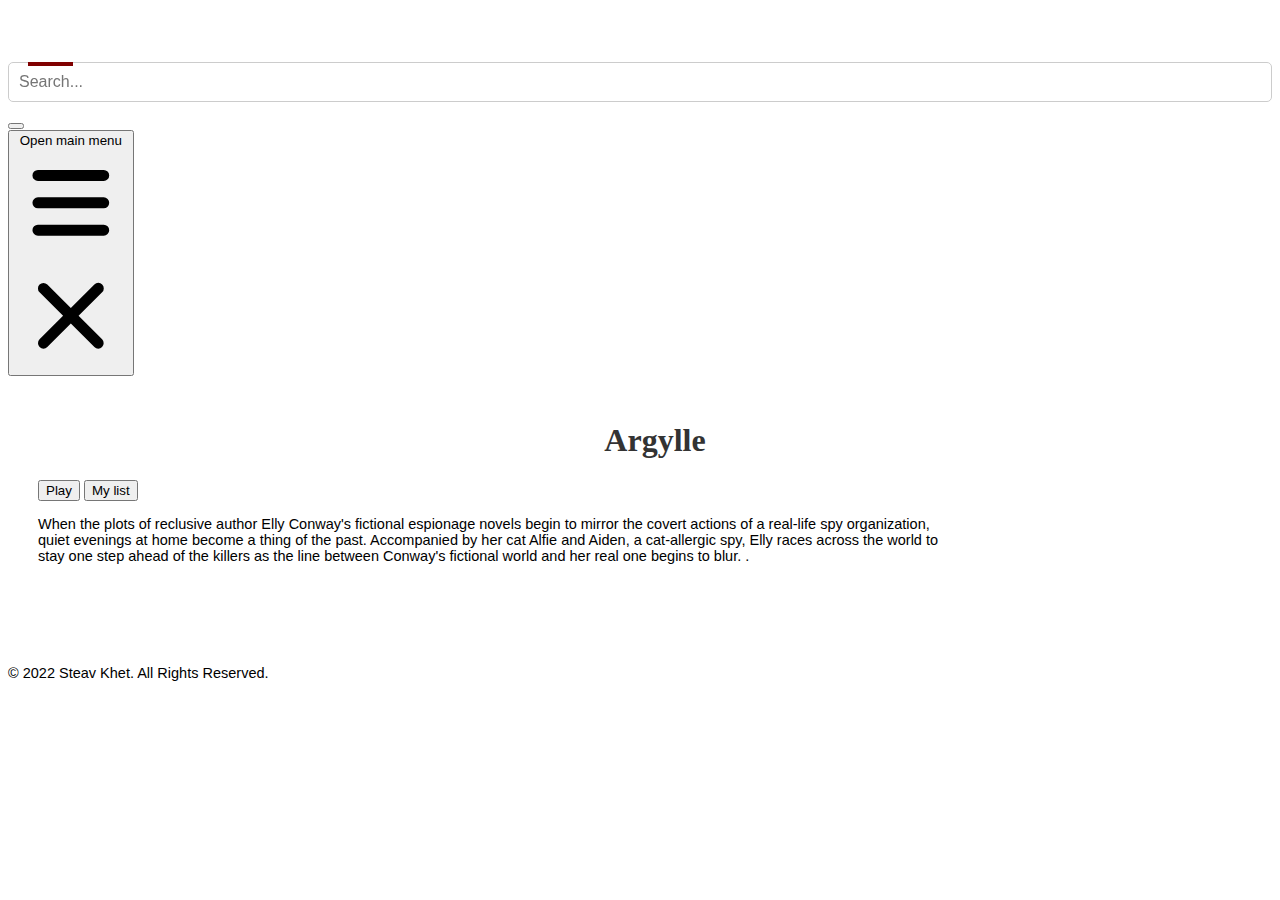
==== index.html @ 05dc9c75 "first" ====
<!DOCTYPE html>
<html lang="en">

<head>
    <meta charset="UTF-8">
    <meta name="viewport" content="width=device-width, initial-scale=1.0">
    <title>Document</title>
    <link rel="stylesheet" href="https://cdn.jsdelivr.net/npm/swiper@8/swiper-bundle.min.css" />
    <link rel="stylesheet" href="./css/style.css">
    <script src="https://cdn.jsdelivr.net/npm/swiper@8/swiper-bundle.min.js"></script>
    <script>
        const types = ['movie', 'tv']
    </script>
    <script type="module" src="./scripts/modules/home.js"></script>

    <script src="https://cdn.tailwindcss.com"></script>
    <script>
        tailwind.config = {
            theme: {
                extend: {
                    colors: {
                        clifford: '#da373d',
                    }
                }
            }
        }
    </script>
    <script src="https://cdn.tailwindcss.com?plugins=forms,typography,aspect-ratio,line-clamp"></script>
</head>

<body class="bg-[#202023]">
    <div class="max-w-screen-2xl flex-wrap items-center justify-between mx-auto w-full">
        <div class="reletive">
            <div class="w-full h-[100vh] bg-center bg-cover bg-no-repeat"
                style="background-image: url('https://image.tmdb.org/t/p/original/xvk5AhfhgQcTuaCQyq3XqAnhEma.jpg&quot');">
                <div class="absolute inset-0 bg-gradient-to-r from-black to-transparent"></div>
                <header class="w-full h-16 fixed top-0 bg-transparent z-10" id="header">
                    <div class="flex gap-[33rem]">
                        <div class="flex pl-10 pt-4">
                            <a href="../neftlix/index.html"><img class="w-24 h-12"
                                    src="https://exquisite-pegasus-b9abd5.netlify.app/images/netflix.svg" alt=""></a>
                            <div class="pt-2 ml-6">
                                <a href="./page/" class="menu__link active">Home</a>
                                <a href="./page/series.html" class="menu__link">Series</a>
                                <a href="./page/movies.html" class="menu__link">Movies</a>
                                <a href="./page/list.html" class="menu__link">My List</a>
                            </div>
                        </div>
                        <div class="flex mt-4 gap-4 ml-[12%]">
                            <input class="w-[220px] h-[40px] bg-transparent text-white placeholder:text-white"
                                type="text" id="searchInput" placeholder="Search...">
                            <button class="w-[55px] h-[40px] rounded-[5px] bg-orange-200 hover:bg-orange-300">
                                <lord-icon class="pt-[2.5px]" src="https://cdn.lordicon.com/vyqvtrtg.json"
                                    trigger="hover" style="width:25px;height:25px">
                                </lord-icon>
                            </button>
                        </div>
                    </div>
                    <div> <button data-collapse-toggle="mobile-menu-2" type="button"
                            class="inline-flex items-center p-2 ml-1 text-sm text-gray-500 rounded-lg lg:hidden hover:bg-gray-100 focus:outline-none focus:ring-2 focus:ring-gray-200 dark:text-gray-400 dark:hover:bg-gray-700 dark:focus:ring-gray-600"
                            aria-controls="mobile-menu-2" aria-expanded="false">
                            <span class="sr-only">Open main menu</span>
                            <svg class="w-6 h-6" fill="currentColor" viewBox="0 0 20 20"
                                xmlns="http://www.w3.org/2000/svg">
                                <path fill-rule="evenodd"
                                    d="M3 5a1 1 0 011-1h12a1 1 0 110 2H4a1 1 0 01-1-1zM3 10a1 1 0 011-1h12a1 1 0 110 2H4a1 1 0 01-1-1zM3 15a1 1 0 011-1h12a1 1 0 110 2H4a1 1 0 01-1-1z"
                                    clip-rule="evenodd"></path>
                            </svg>

                            <svg class="hidden w-6 h-6" fill="currentColor" viewBox="0 0 20 20"
                                xmlns="http://www.w3.org/2000/svg">
                                <path fill-rule="evenodd"
                                    d="M4.293 4.293a1 1 0 011.414 0L10 8.586l4.293-4.293a1 1 0 111.414 1.414L11.414 10l4.293 4.293a1 1 0 01-1.414 1.414L10 11.414l-4.293 4.293a1 1 0 01-1.414-1.414L8.586 10 4.293 5.707a1 1 0 010-1.414z"
                                    clip-rule="evenodd"></path>
                            </svg>
                        </button></div>
                </header>
            </div>
        </div>



        <div id="searchContainer" class="search-container">
            <div id="searchResults"></div>
        </div>

        <main class="absolute inset-y-0  ml-8  mt-[30%]" data-aos="fade-down">
            <h1 class="text-white text-5xl font-bold ml-[-75%] ">
                Argylle
            </h1>

            <button id="playBtn" class="text-black w-[9%] mt-3 h-[5vh] rounded bg-zinc-500 ml-8">
                Play</button>
            <button onclick="location.href='./page/list.html'"
                class="text-black w-[9%] h-[5vh] rounded bg-zinc-500 ml-2">
                My
                list

            </button>
            <p class="text-gray-100 font-light	 text-[15px] pt-4 pl-8">When the plots of reclusive author Elly
                Conway's
                fictional
                espionage novels begin to mirror the covert actions of a real-life spy organization,<br> quiet
                evenings at home
                become a thing of the past. Accompanied by her cat Alfie and Aiden, a cat-allergic spy, Elly races
                across the
                world to <br> stay one step ahead of the killers as the line between Conway's fictional world and
                her real one
                begins
                to blur.

                .</p>


        </main>


        <div class="banner home">
            <div class="banner-genres mobile"></div>
        </div>

        <main>
            <div class="poster"></div>
        </main>

        <section class="modal overlay">
            <div class="modal-card card"></div>
        </section>

        <div class="iframe-wrapper overlay">
            <iframe title="trailer">
                <h2>hello</h2>
            </iframe>
        </div>
        <footer>
            <p class="text-gray-400 text-center">© 2022 Steav Khet. All Rights Reserved.</p>
        </footer>
    </div>


    <script src="./scripts/modules/script.js"></script>
    <script src="https://cdn.lordicon.com/lordicon.js"></script>
    <script src="https://cdn.tailwindcss.com?plugins=forms,typography,aspect-ratio,line-clamp"></script>
    <script src="https://cdn.jsdelivr.net/npm/@glidejs/glide"></script>
</body>

</html>
---- css/style.css ----
@import url('https://fonts.cdnfonts.com/css/spline-sans-mono');
@import url('https://fonts.cdnfonts.com/css/arthur-serif');
@import url('https://fonts.cdnfonts.com/css/sansation-light');

header {
    top: 0;
    width: 100%;
    z-index: 50;
    background-color: rgba(255, 255, 255, 0.8);
    /* Semi-transparent background */
    backdrop-filter: blur(10px);
    /* Blur effect */
    transition: backdrop-filter 0.3s ease;
    /* Smooth transition */
}

a {
    text-decoration: none;
    margin-left: 30px;
    font-size: 16px;
}

.menu__link {
    color: #ffffffb6;
    line-height: 2;
    position: relative;
}

.menu__link:hover {
    color: #fff;
}

.menu__link::before {
    content: '';
    width: 0;
    height: 4px;
    background-color: rgb(128, 0, 0);
    position: absolute;
    bottom: -.75rem;
    left: 0;
    transition: width .4s;
}

.menu__link:hover::before {
    width: 100%;
}

.menu__link.active::before {
    width: 100%;
}

a {
    font-family: 'Spline Sans Mono', sans-serif;
}

p {
    font-size: 14.5px;
    font-family: 'Sansation Light', sans-serif;
}

.okey {
    font-family: 'Arthur Serif', sans-serif;
}

.btn {
    display: inline-block;
    font-size: 16px;
    font-weight: 700;
    color: white;
    border: 1px solid #797979;
    border-radius: 5px;
    cursor: pointer;
    position: relative;
    background-color: rgba(0, 0, 0, 0.497);
    text-decoration: none;
    overflow: hidden;
    z-index: 1;
    font-family: 'Sansation Light', sans-serif;
}

button {
    font-family: 'Sansation Light', sans-serif;
}

.btn::before {
    content: "";
    position: absolute;
    left: 0;
    top: 0;
    width: 100%;
    height: 100%;
    background-color: rgb(16, 16, 16);
    transform: translateX(-100%);
    transition: all .5s;
    z-index: -1;
}

.btn:hover::before {
    transform: translateX(0);
}


.argylle {
    color: #00000085;
    font-family: 'Spline Sans Mono', sans-serif;
}


h1 {
    text-align: center;
    color: #333;
}





.movies-list {
    display: flex;
    flex-wrap: nowrap;
    /* Ensure movies stay in a single row */
    overflow-x: auto;
    /* Enable horizontal scrolling */
    padding-bottom: 20px;
    /* Add some padding to the bottom for better visibility */
}

.movie {
    margin: 5px;
    width: 160px;
    text-align: center;
    margin-right: 10px;
    /* Add some space between movies */
    flex-shrink: 0;
    /* Prevent movies from shrinking */
}

.movie img {
    max-width: 100%;
    height: auto;
    border-radius: 5px;
}






.blur-background {
    top: 0;
    left: 0;
    width: 100%;
    height: 100vh;
    backdrop-filter: blur(8px);
    z-index: 1000;
    display: none;
}

#videoContainer {
    position: fixed;
    top: 50%;
    justify-content: center;
    left: 50%;
    transform: translate(-50%, -50%);
    z-index: 1000;
    display: none;
}

#videoFrame {
    border-radius: 10px;
    width: 560px;
    height: 315px;
}


a {
    text-decoration: none;
    margin-left: 20px;
    font-size: 17px;
}

.faq-container {
    max-width: 75rem;
    margin: 0 auto;
}

.faq {
    background-color: #232323;
    border: 1px solid #000000;
    height: 85px;
    margin: 20px 0;
    position: relative;
    overflow: hidden;
    transition: 0.3s ease;
}

.faq:hover {
    background-color: #4c4c4c;
}

.faq.active {
    height: auto;
}

.faq.active .faq-text {
    display: block;
}

.faq.active .faq-title {
    color: #fff;
}

.faq-toggle {
    background-color: transparent;
    border: 0;
    border-radius: 50%;
    cursor: pointer;
    display: flex;
    align-items: center;
    justify-content: center;
    font-size: 10px;
    padding: 0;
    position: absolute;
    top: 30px;
    right: 30px;
    height: 30px;
    width: 30px;
}

.faq-toggle:focus {
    outline: 0;
}

.faq-toggle .fa-times {
    display: none;
}

.faq.active .faq-toggle .fa-times {
    color: #000000;
    display: block;
}

.faq.active .faq-toggle .fa-chevron-down {
    display: none;
}

.faq.active .faq-toggle {
    background-color: #d4d4d4;
}





#searchInput {
    width: 100%;
    /* Ensure the input spans the full width */
    padding: 10px;
    /* Add padding to the input for spacing */
    font-size: 16px;
    /* Adjust the font size */
    border: 1px solid #ccc;
    /* Add a border for visual separation */
    border-radius: 5px;
    /* Add rounded corners to the input */
    box-sizing: border-box;
    /* Include padding and border in the input's total width */
    margin-bottom: 10px;
    /* Add margin-bottom to provide space between input and search results */
}

.blur-background {
    position: fixed;
    top: 0;
    left: 0;
    width: 100%;
    height: 100%;
    background-image: url('background-image.jpg');
    /* Replace with your background image */
    background-size: cover;
    backdrop-filter: blur(8px);
    z-index: 999;
    display: none;
    /* Initially hidden */
}

/* Style for centered video */
#videoContainer {
    position: fixed;
    top: 50%;
    left: 50%;
    transform: translate(-50%, -50%);
    z-index: 1000;
    display: none;
    /* Initially hidden */
}

/* Style for video iframe */
#videoFrame {
    width: 560px;
    height: 315px;
}


a {
    text-decoration: none;
    margin-left: 20px;
    font-size: 17px;
}

#searchContainer {
    display: none;
    /* Initially hide the search container */
    position: fixed;
    /* Fix the search container position */
    top: 70px;
    /* Adjust the top position as needed */
    left: 68.5%;
    /* Align the container to the left */
    right: 0;
    /* Align the container to the right */
    margin: auto;
    /* Center the container horizontally */
    width: 340px;
    /* Set the width of the container */
    backdrop-filter: blur(10px) saturate(120%) contrast(95%);
    height: 500px;
    overflow-y: auto;
    /* Enable vertical scrolling if needed */
    border: 1px solid #ccc;
    /* Add a border */
    padding: 10px;
    /* Add padding */
    z-index: 999;
    /* Set a high z-index to ensure the container appears on top of other elements */
    margin-left: 7.5%;
}

#searchResults {
    overflow-x: auto;
}

#searchResults .movie {
    display: flex;
    /* Use flexbox to align items horizontally */
    align-items: center;
    /* Center items vertically within the flex container */
    margin-bottom: 10px;
    /* Add some spacing between movies */
}

#searchResults img {
    width: 100px;
    /* Set a fixed width for the movie images */
    height: auto;
    /* Automatically adjust the height to maintain aspect ratio */
    margin-right: 10px;
    /* Add some spacing between images and titles */
    border-radius: 5px;
    /* Add rounded corners to the images */
}

#searchResults p {
    color: #fff;
    margin: 0;
    /* Remove default margin for paragraphs */
    font-size: 16px;
    /* Adjust font size for movie titles */
    font-weight: bold;
    /* Apply bold font weight to movie titles */
}










.overlay {
    z-index: 4;
    width: 100%;
    height: 100vh;
    position: fixed;
    top: 0;
    right: 0;
    display: grid;
    place-items: center;
    visibility: hidden;
    transition: all 0.2s cubic-bezier(0.4, 0, 0.2, 1);
}

.modal-active.modal {
    background-color: #000a;
    backdrop-filter: blur(4px) saturate(140%) contrast(90%);
    -webkit-backdrop-filter: blur(4px) saturate(140%) contrast(90%);
    visibility: visible;
}

.modal-active.modal .modal-card,
.video-active iframe {
    transform: none;
    opacity: 1;
    transition: all 0.25s cubic-bezier(0.4, 0, 0.2, 1);
}

.modal .modal-card {
    opacity: 0;
    padding: 24px;
    transform: scale(0.98) translateZ(0);
    transform-origin: bottom left;
    display: flex;
    gap: 20px;
}

.modal .modal-card img {
    border-radius: 6px;
    display: flex;
    width: 150px;
    height: 30vh;
}



.modal-card img {
    border-radius: 6px;
    width: 150rem;
    height: 10rem;
}

.iframe-wrapper {
    padding-inline: 0.8rem;
}

iframe {
    width: 100%;
    max-width: 580px;
    aspect-ratio: 16 / 9;
    margin-bottom: 15vh;
    border-radius: 10px;
    border: 1px solid #0004;
    opacity: 0;
}

.video-active .header {
    z-index: 0;
}

.video-active .swiper {
    z-index: -1;
}

.video-active .iframe-wrapper {
    visibility: visible;
    backdrop-filter: blur(4px) grayscale(0.8);
    -webkit-backdrop-filter: blur(4px) grayscale(0.8);
}

.stars-outer {
    grid-row: 1 / 2;
    font-size: 28px;
    display: inline-block;
    position: relative;
    margin-right: 10px;
}

.stars-inner {
    position: absolute;
    top: 0;
    width: 0;
    overflow: hidden;
}

.stars-outer::before {
    content: '\2605 \2605 \2605 \2605 \2605';
}

.stars-inner::before {
    content: '\2605 \2605 \2605 \2605 \2605';
    color: #ffac33;
}

.percent,
.percent svg,
.percent circle {
    width: 40px;
    height: 40px;
}

.card .percent {
    top: -10px;
    left: -8px;
}

.percent {
    box-sizing: content-box;
    border-radius: 50%;
    border: 1px solid #081c22;
    background-color: #081c22;
    position: absolute;
}

.percent span {
    width: 100%;
    font-size: 0.8rem;
    position: absolute;
    top: calc(50% - 8px);
    display: flex;
    justify-content: center;
}

circle {
    fill: none;
    stroke-width: 4;
    stroke-dasharray: 93;
    stroke-linecap: round;
    transform: translate(5px, 5px);
}

circle:first-child {
    stroke: #204529;
}

circle:last-child {
    --percent: 0;

    stroke: #21d07a;
    stroke-dashoffset: var(--percent);
    animation: percent 1.2s linear;
}

.card {
    width: 60%;


}

.series {
    height: 67vh;
    box-shadow: rgba(0, 0, 0, 0.16) 0px 3px 6px, rgba(0, 0, 0, 0.23) 0px 3px 6px;
}

main {
    padding: 24px 30px;
    padding-right: 0;
}

main .swiper {
    max-width: 100%;
    cursor: pointer;
}

.poster {
    --gap: 0.8rem;
    display: flex;
    flex-direction: column;
    gap: var(--gap);
}

.poster h1 {
    font-size: 1.2rem;
    font-weight: 500;
    padding: 0.25rem 0;
    padding-left: 0.6rem;
    border-left: 0.35rem solid var(--red);
    transition: all 0.2s linear;
}

.card {
    width: 100%;
    max-width: 720px;
    display: grid;
    grid-template-columns: 0.5fr 1.5fr;
    align-items: start;
    position: relative;
    box-shadow: rgba(14, 30, 37, 0.12) 0px 2px 4px 0px,
        rgba(14, 30, 37, 0.32) 0px 2px 16px 0px;
    border-radius: 8px;
    background-position: center;
    background-size: cover;
    transition: all 0.2s cubic-bezier(0.4, 0, 1, 1);
}

.light .card {
    box-shadow: rgba(50, 50, 93, 0.25) 0px 6px 12px -2px,
        rgba(0, 0, 0, 0.3) 0px 3px 7px -3px;
}

.card>img {
    max-width: 100%;
    border-top-left-radius: 6px;
    border-bottom-left-radius: 6px;
}

.card h3 {
    font-size: 1.5rem;
    margin-top: 5px;
    color: var(--red);
}

.card>div:first-of-type {
    display: grid;
    padding-top: 0.5rem;
    padding-left: 1.25rem;
    cursor: pointer;
}

.card>div>div {
    grid-row: 3 / 4;
    display: grid;
    grid-template-columns: auto 1fr;
    align-items: center;
    margin: 6px 0;
}

.card>div>div>span {
    grid-column: 2 / 3;
    transform: translateY(1px);
    font-size: 1.2rem;
}

.card ul,
.banner-genres ul {
    --gap: 10px;

    grid-row: 2 / 3;
    color: #fffa;
    display: flex;
    align-items: center;
    gap: var(--gap);
    margin-top: 1px;
}

.card ul li:first-child {
    margin-right: 10px;
}

.card ul li:not(:first-child),
.banner-genres ul li:not(:first-child) {
    text-align: center;
    padding: 4px 0.8rem;
    background-color: #0006;
    backdrop-filter: blur(5px);
    -webkit-backdrop-filter: blur(5px);
    border-radius: 5px;
    cursor: pointer;
}

.card ul li:nth-child(6),
.card ul li:nth-child(7) {
    display: none;
}

.card p {
    --max-lines: 5;
    --line-height: 1.4;

    width: 85%;
    padding-right: 10px;
    height: calc(var(--max-lines) * 1rem * var(--line-height));
    line-height: var(--line-height);
    overflow: hidden;
    cursor: auto;
}

.card p:hover {
    overflow: auto;
}

.card ::-webkit-scrollbar,
.wrapper::-webkit-scrollbar {
    width: 0.4rem;
    background-color: transparent;
}

.card ::-webkit-scrollbar-thumb,
.wrapper::-webkit-scrollbar-thumb {
    background-color: #fff8;
    border-radius: 10px;
}

.light .card>button>svg {
    color: #ccc;
}

.card>button>svg {
    width: 1.5rem;
    height: 1.5rem;
    color: #fff;
}

.card>button {
    border: none;
    background-color: transparent;
}

.card .fav {
    width: 85px;
    height: 80px;
    background: url(https://abs.twimg.com/a/1446542199/img/t1/web_heart_animation.png) no-repeat;
    background-position: 0 0;
}

.fav.animate {
    background-position: -2800px 0;
    transition: background 1s steps(28);
}

.card>button,
.card .fav {
    position: absolute;
    bottom: 20px;
    right: 20px;
    cursor: pointer;
}

@media screen and (max-width: 713px) {
    .series {
        height: 72vh;
    }

    .banner {
        padding-inline: 0;
        padding-bottom: 1.5rem;
        flex-direction: column;
        justify-content: flex-end;
    }

    main {
        padding: 0.7rem 0 1.2rem 0.6rem;
    }

    .poster h1 {
        line-height: 1.5;
        margin-bottom: 0.6rem;
        margin-left: 0.6rem;
    }

    .copyright {
        margin-top: 0.9rem;
    }

    .card {
        padding: 0;
        max-width: 540px;
    }

    .card h3 {
        font-size: 1.2rem;
    }

    .card p {
        --max-lines: 4;
        --line-height: 1.25;
    }

    .card>div:first-of-type {
        padding: 0;
        padding-inline: 10px;
        margin-top: 10px;
    }

    .card .fav {
        bottom: 8px;
        right: 0;
    }

    .card img {
        border-radius: 0;
        border-bottom-left-radius: 6px;
    }

    .card ul {
        margin-bottom: 0.4rem;
    }

    .card ul li:first-child {
        margin-right: 4px;
    }

    .card li:not(:first-child, :nth-child(2), :nth-child(3)) {
        display: none;
    }

    .card>button {
        right: 5px;
        bottom: 8px;
    }

    iframe {
        margin-bottom: 10vh;
    }
}

@media screen and (max-width: 35rem) {
    .modal {
        padding-inline: 40px;
    }

    .modal .modal-card {
        padding: 40px 0;
        padding-inline: 16px;
        grid-template-columns: 1fr;
        grid-template-rows: 1fr min-content;
        justify-items: center;
        top: -10px;
        box-shadow: rgba(0, 0, 0, 0.25) 0px 54px 55px,
            rgba(0, 0, 0, 0.12) 0px -12px 30px, rgba(0, 0, 0, 0.12) 0px 4px 6px,
            rgba(0, 0, 0, 0.17) 0px 12px 13px, rgba(0, 0, 0, 0.09) 0px -3px 5px;
    }

    .modal-card>div:first-of-type {
        justify-items: center;
    }

    .modal-card>div>ul {
        margin: 1rem 0;
    }

    .modal-card img {
        max-width: 200px;
        border-radius: 8px;
    }

    .modal-card .fav {
        bottom: 0;
        right: 0;
    }

    .card {
        grid-template-columns: 120px 1fr;
    }
}

@media screen and (min-width: 1440px) {
    .card {
        max-width: 55.8vw;
    }
}



@keyframes percent {
    0% {
        stroke-width: 0;
        stroke-dashoffset: 0;
    }
}

@media screen and (max-width: 560px) {
    .modal-card {
        background-image: linear-gradient(#181818 100%, #000a) !important;
    }

    .modal .modal-card h3 {
        text-align: center;
    }
}
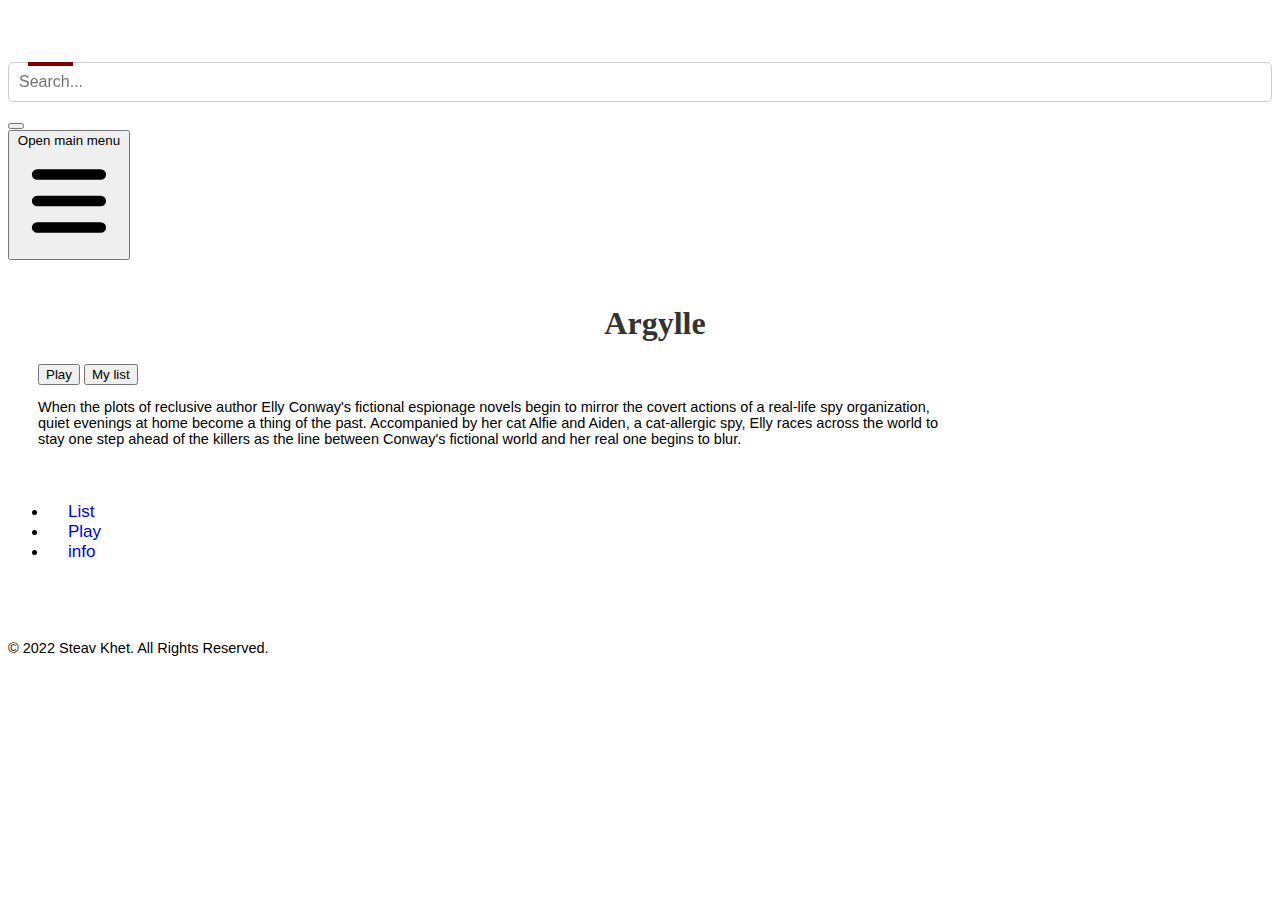
==== commit 17a86055: "good" ====
--- a/index.html
+++ b/index.html
@@ -8,6 +8,7 @@
     <link rel="stylesheet" href="https://cdn.jsdelivr.net/npm/swiper@8/swiper-bundle.min.css" />
     <link rel="stylesheet" href="./css/style.css">
     <script src="https://cdn.jsdelivr.net/npm/swiper@8/swiper-bundle.min.js"></script>
+    <link href="https://unpkg.com/aos@2.3.1/dist/aos.css" rel="stylesheet">
     <script>
         const types = ['movie', 'tv']
     </script>
@@ -29,90 +30,121 @@
 </head>
 
 <body class="bg-[#202023]">
-    <div class="max-w-screen-2xl flex-wrap items-center justify-between mx-auto w-full">
-        <div class="reletive">
+    <div class="max-w-screen flex-wrap items-center justify-between mx-auto w-full">
+        <div class="relative">
             <div class="w-full h-[100vh] bg-center bg-cover bg-no-repeat"
                 style="background-image: url('https://image.tmdb.org/t/p/original/xvk5AhfhgQcTuaCQyq3XqAnhEma.jpg&quot');">
                 <div class="absolute inset-0 bg-gradient-to-r from-black to-transparent"></div>
-                <header class="w-full h-16 fixed top-0 bg-transparent z-10" id="header">
-                    <div class="flex gap-[33rem]">
-                        <div class="flex pl-10 pt-4">
-                            <a href="../neftlix/index.html"><img class="w-24 h-12"
-                                    src="https://exquisite-pegasus-b9abd5.netlify.app/images/netflix.svg" alt=""></a>
-                            <div class="pt-2 ml-6">
-                                <a href="./page/" class="menu__link active">Home</a>
-                                <a href="./page/series.html" class="menu__link">Series</a>
-                                <a href="./page/movies.html" class="menu__link">Movies</a>
-                                <a href="./page/list.html" class="menu__link">My List</a>
-                            </div>
-                        </div>
-                        <div class="flex mt-4 gap-4 ml-[12%]">
-                            <input class="w-[220px] h-[40px] bg-transparent text-white placeholder:text-white"
-                                type="text" id="searchInput" placeholder="Search...">
-                            <button class="w-[55px] h-[40px] rounded-[5px] bg-orange-200 hover:bg-orange-300">
-                                <lord-icon class="pt-[2.5px]" src="https://cdn.lordicon.com/vyqvtrtg.json"
-                                    trigger="hover" style="width:25px;height:25px">
-                                </lord-icon>
-                            </button>
+                <header class="w-full h-16 fixed top-0 bg-transparent z-50 flex items-center justify-between px-4">
+                    <div class="flex items-center"> <!-- Netflix logo and navigation links -->
+                        <a href="../neftlix/index.html">
+                            <img class="w-24 h-12" src="https://exquisite-pegasus-b9abd5.netlify.app/images/netflix.svg"
+                                alt="">
+                        </a>
+                        <div class="hidden md:flex items-center ml-4"> <!-- Show only on desktop screens -->
+                            <a href="./page/" class="menu__link active">Home</a>
+                            <a href="./page/series.html" class="menu__link">Series</a>
+                            <a href="./page/movies.html" class="menu__link">Movies</a>
+                            <a href="./page/list.html" class="menu__link">My List</a>
                         </div>
                     </div>
-                    <div> <button data-collapse-toggle="mobile-menu-2" type="button"
-                            class="inline-flex items-center p-2 ml-1 text-sm text-gray-500 rounded-lg lg:hidden hover:bg-gray-100 focus:outline-none focus:ring-2 focus:ring-gray-200 dark:text-gray-400 dark:hover:bg-gray-700 dark:focus:ring-gray-600"
-                            aria-controls="mobile-menu-2" aria-expanded="false">
-                            <span class="sr-only">Open main menu</span>
-                            <svg class="w-6 h-6" fill="currentColor" viewBox="0 0 20 20"
-                                xmlns="http://www.w3.org/2000/svg">
-                                <path fill-rule="evenodd"
-                                    d="M3 5a1 1 0 011-1h12a1 1 0 110 2H4a1 1 0 01-1-1zM3 10a1 1 0 011-1h12a1 1 0 110 2H4a1 1 0 01-1-1zM3 15a1 1 0 011-1h12a1 1 0 110 2H4a1 1 0 01-1-1z"
-                                    clip-rule="evenodd"></path>
-                            </svg>
+                    <div class="flex items-center ml-48 md:ml-0"> <!-- For mobile adaptation -->
+                        <input class="w-[220px] h-[40px] mt-2 bg-transparent text-white placeholder:text-white mr-2"
+                            type="text" id="searchInput" placeholder="Search...">
+                        <button class="w-[55px] h-[40px] rounded-[5px] bg-orange-200 hover:bg-orange-300">
+                            <lord-icon class="pt-[2.5px]" src="https://cdn.lordicon.com/vyqvtrtg.json" trigger="hover"
+                                style="width:25px;height:25px">
+                            </lord-icon>
+                        </button>
+                    </div>
 
-                            <svg class="hidden w-6 h-6" fill="currentColor" viewBox="0 0 20 20"
-                                xmlns="http://www.w3.org/2000/svg">
-                                <path fill-rule="evenodd"
-                                    d="M4.293 4.293a1 1 0 011.414 0L10 8.586l4.293-4.293a1 1 0 111.414 1.414L11.414 10l4.293 4.293a1 1 0 01-1.414 1.414L10 11.414l-4.293 4.293a1 1 0 01-1.414-1.414L8.586 10 4.293 5.707a1 1 0 010-1.414z"
-                                    clip-rule="evenodd"></path>
-                            </svg>
-                        </button></div>
+
+                    <button data-collapse-toggle="mobile-menu-2" type="button"
+                        class="inline-flex items-center p-2 mr-20 text-sm text-gray-500 rounded-lg lg:hidden hover:bg-gray-100 focus:outline-none focus:ring-2 focus:ring-gray-200 dark:text-gray-400 dark:hover:bg-gray-700 dark:focus:ring-gray-600"
+                        aria-controls="mobile-menu-2" aria-expanded="false">
+                        <span class="sr-only">Open main menu</span>
+                        <svg class="w-6 h-6" fill="currentColor" viewBox="0 0 20 20" xmlns="http://www.w3.org/2000/svg">
+                            <path fill-rule="evenodd"
+                                d="M3 5a1 1 0 011-1h12a1 1 0 110 2H4a1 1 0 01-1-1zM3 10a1 1 0 011-1h12a1 1 0 110 2H4a1 1 0 01-1-1zM3 15a1 1 0 011-1h12a1 1 0 110 2H4a1 1 0 01-1-1z"
+                                clip-rule="evenodd"></path>
+                        </svg>
+
+                    </button>
+
+
                 </header>
             </div>
         </div>
 
 
+        <main class="absolute inset-y-0 ml-4 md:ml-8 mt-[32%] hidden md:block">
+            <!-- Hide on mobile screens, show on desktop -->
+            <h1 class="text-white text-5xl font-bold ml-[-75%] ">
+                Argylle
+            </h1>
+            <button id="playBtn" class="text-black w-[9%] mt-3 h-[4vh] rounded bg-zinc-500 ml-4 md:ml-8">
+                <!-- Adjust margin for mobile -->
+                Play</button>
+            <button onclick="location.href='./page/list.html'"
+                class="text-black w-[9%] h-[4vh] rounded bg-zinc-500 ml-2 md:ml-4"> <!-- Adjust margin for mobile -->
+                My
+                list
+            </button>
+            <p class="text-gray-100 font-light text-[15px] pt-4 pl-4 md:pl-8"> <!-- Adjust margin for mobile -->
+                When the plots of reclusive author Elly Conway's fictional espionage novels begin to mirror the covert
+                actions of a real-life spy organization,<br> quiet evenings at home become a thing of the past.
+                Accompanied by her cat Alfie and Aiden, a cat-allergic spy, Elly races across the world to <br> stay one
+                step ahead of the killers as the line between Conway's fictional world and her real one begins to blur.
+            </p>
+        </main>
+        <div class="relative">
 
-        <div id="searchContainer" class="search-container">
+            <!-- Button Wrapper Section (Only visible on mobile screens) -->
+            <ul class="absolute md:hidden fixed bottom-0 left-0 right-0 flex justify-between bg-transparent z-10">
+                <li id="addBtn" class="mt-[-10%]  text-white w-24 mr-10 h-10 rounded-md">
+                    <a href="/list" class="text-white flex justify-center items-center h-full">
+
+                        <lord-icon class="ml-[-20%]" src="https://cdn.lordicon.com/hqymfzvj.json" trigger="hover"
+                            colors="primary:#ffffff" style="width:30px;height:20px,  ">
+                            List
+                        </lord-icon>
+                    </a>
+                </li>
+                <li id="playBtn" class="play-btn bg-gray-400 mt-[-15%] w-40 h-10 rounded-md">
+                    <a href="#" class="text-white flex justify-center  items-center h-full">
+
+                        <lord-icon class="" src="https://cdn.lordicon.com/aklfruoc.json" trigger="hover"
+                            colors="primary:#111" style="width:30px;height:20px,  ">
+
+                        </lord-icon>
+                        Play
+                    </a>
+                </li>
+                <li id="addBtn" class="mt-[-10%]  text-white w-24 mr-10 h-10 rounded-md">
+                    <a href="/list" class="text-white flex justify-center items-center h-full">
+
+                        <lord-icon class="ml-[-20%]" src="https://cdn.lordicon.com/yxczfiyc.json" trigger="hover"
+                            colors="primary:#ffffff" style="width:30px;height:20px,  ">
+                            info
+                        </lord-icon>
+                    </a>
+                </li>
+
+
+            </ul>
+        </div>
+
+
+
+
+
+        <div id="searchContainer" class="ml-10">
             <div id="searchResults"></div>
         </div>
 
-        <main class="absolute inset-y-0  ml-8  mt-[30%]" data-aos="fade-down">
-            <h1 class="text-white text-5xl font-bold ml-[-75%] ">
-                Argylle
-            </h1>
-
-            <button id="playBtn" class="text-black w-[9%] mt-3 h-[5vh] rounded bg-zinc-500 ml-8">
-                Play</button>
-            <button onclick="location.href='./page/list.html'"
-                class="text-black w-[9%] h-[5vh] rounded bg-zinc-500 ml-2">
-                My
-                list
-
-            </button>
-            <p class="text-gray-100 font-light	 text-[15px] pt-4 pl-8">When the plots of reclusive author Elly
-                Conway's
-                fictional
-                espionage novels begin to mirror the covert actions of a real-life spy organization,<br> quiet
-                evenings at home
-                become a thing of the past. Accompanied by her cat Alfie and Aiden, a cat-allergic spy, Elly races
-                across the
-                world to <br> stay one step ahead of the killers as the line between Conway's fictional world and
-                her real one
-                begins
-                to blur.
-
-                .</p>
 
 
-        </main>
+
 
 
         <div class="banner home">
@@ -129,7 +161,7 @@
 
         <div class="iframe-wrapper overlay">
             <iframe title="trailer">
-                <h2>hello</h2>
+
             </iframe>
         </div>
         <footer>
@@ -137,7 +169,7 @@
         </footer>
     </div>
 
-
+    <script src="https://unpkg.com/aos@2.3.1/dist/aos.js"></script>
     <script src="./scripts/modules/script.js"></script>
     <script src="https://cdn.lordicon.com/lordicon.js"></script>
     <script src="https://cdn.tailwindcss.com?plugins=forms,typography,aspect-ratio,line-clamp"></script>
